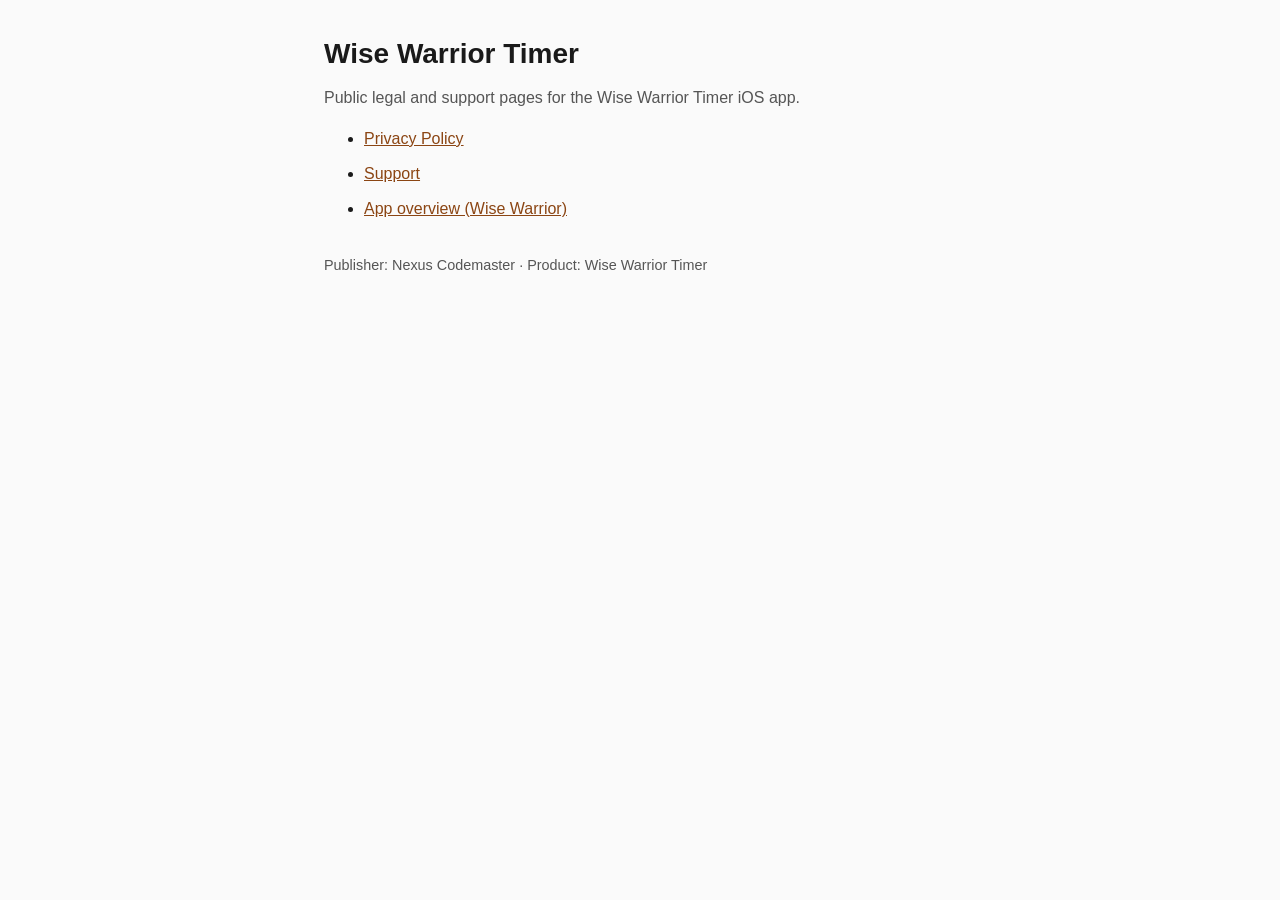
==== index.html @ 2494c02e "Add Wise Warrior Timer public privacy and support pages" ====
<!DOCTYPE html>
<html lang="en">
  <head>
    <meta charset="utf-8" />
    <meta name="viewport" content="width=device-width, initial-scale=1" />
    <title>Wise Warrior Timer — Legal</title>
    <link rel="stylesheet" href="styles.css" />
  </head>
  <body>
    <main>
      <h1>Wise Warrior Timer</h1>
      <p class="lede">Public legal and support pages for the Wise Warrior Timer iOS app.</p>
      <ul>
        <li><a href="privacy.html">Privacy Policy</a></li>
        <li><a href="support.html">Support</a></li>
        <li>
          <a href="https://wisewarriorboxing.com/blog-post6">App overview (Wise Warrior)</a>
        </li>
      </ul>
      <p class="fine">Publisher: Nexus Codemaster · Product: Wise Warrior Timer</p>
    </main>
  </body>
</html>
---- styles.css ----
:root {
  color-scheme: light dark;
  --text: #1a1a1a;
  --muted: #555;
  --bg: #fafafa;
  --card: #fff;
  --link: #8b4513;
  --border: #e5e5e5;
}

@media (prefers-color-scheme: dark) {
  :root {
    --text: #f2f2f2;
    --muted: #aaa;
    --bg: #111;
    --card: #1a1a1a;
    --link: #d4a574;
    --border: #333;
  }
}

* {
  box-sizing: border-box;
}

body {
  margin: 0;
  font-family: -apple-system, BlinkMacSystemFont, 'Segoe UI', Roboto, Helvetica, Arial, sans-serif;
  line-height: 1.55;
  color: var(--text);
  background: var(--bg);
}

main {
  max-width: 42rem;
  margin: 0 auto;
  padding: 2rem 1.25rem 3rem;
}

h1 {
  font-size: 1.75rem;
  margin: 0 0 0.5rem;
}

h2 {
  font-size: 1.15rem;
  margin: 1.75rem 0 0.5rem;
}

p,
li {
  margin: 0.65rem 0;
}

.lede {
  color: var(--muted);
}

a {
  color: var(--link);
}

.fine {
  font-size: 0.9rem;
  color: var(--muted);
  margin-top: 2rem;
}

nav {
  margin-bottom: 1.5rem;
  font-size: 0.95rem;
}
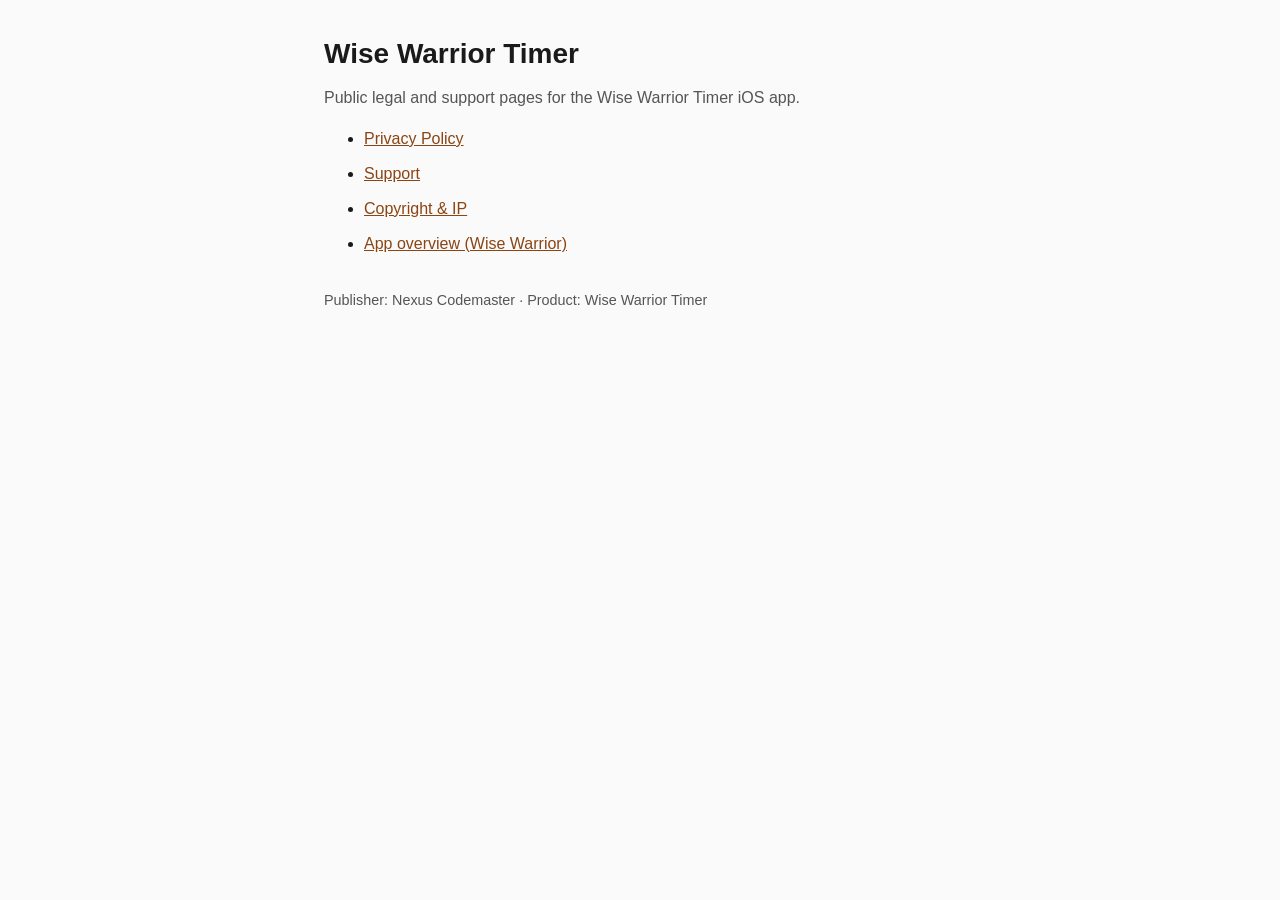
==== commit 7ee95915: "Add copyright and IP page with third-party sound notice" ====
--- a/index.html
+++ b/index.html
@@ -13,6 +13,7 @@
       <ul>
         <li><a href="privacy.html">Privacy Policy</a></li>
         <li><a href="support.html">Support</a></li>
+        <li><a href="copyright.html">Copyright &amp; IP</a></li>
         <li>
           <a href="https://wisewarriorboxing.com/blog-post6">App overview (Wise Warrior)</a>
         </li>
